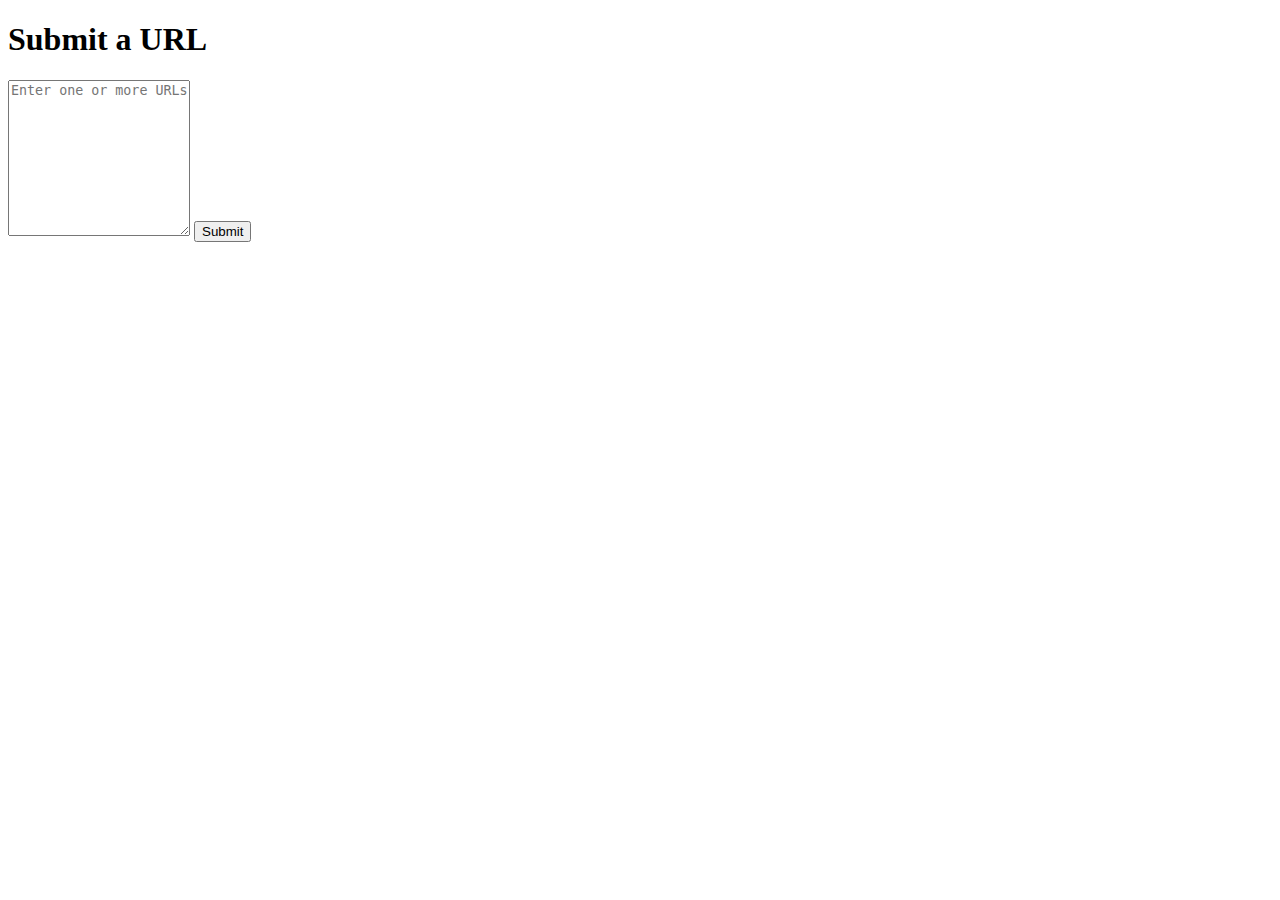
==== templates/index.html @ 854b6113 "latest state" ====
<!DOCTYPE html>
<html>
  <head>
    <title>URL Submission</title>
    <link rel="stylesheet" href="{{ url_for('static', path='style.css') }}">
  </head>
  <body>
    <h1>Submit a URL</h1>
    <form method="post" name="urls-form">
        <div class="textarea-container">
            <textarea class="text-area" name="urls" placeholder="Enter one or more URLs, one per line" rows="10" wrap="off" required></textarea>
            <button class="submit-button" type="submit">Submit</button>
          </div>
      </form> 
  </body>
</html>
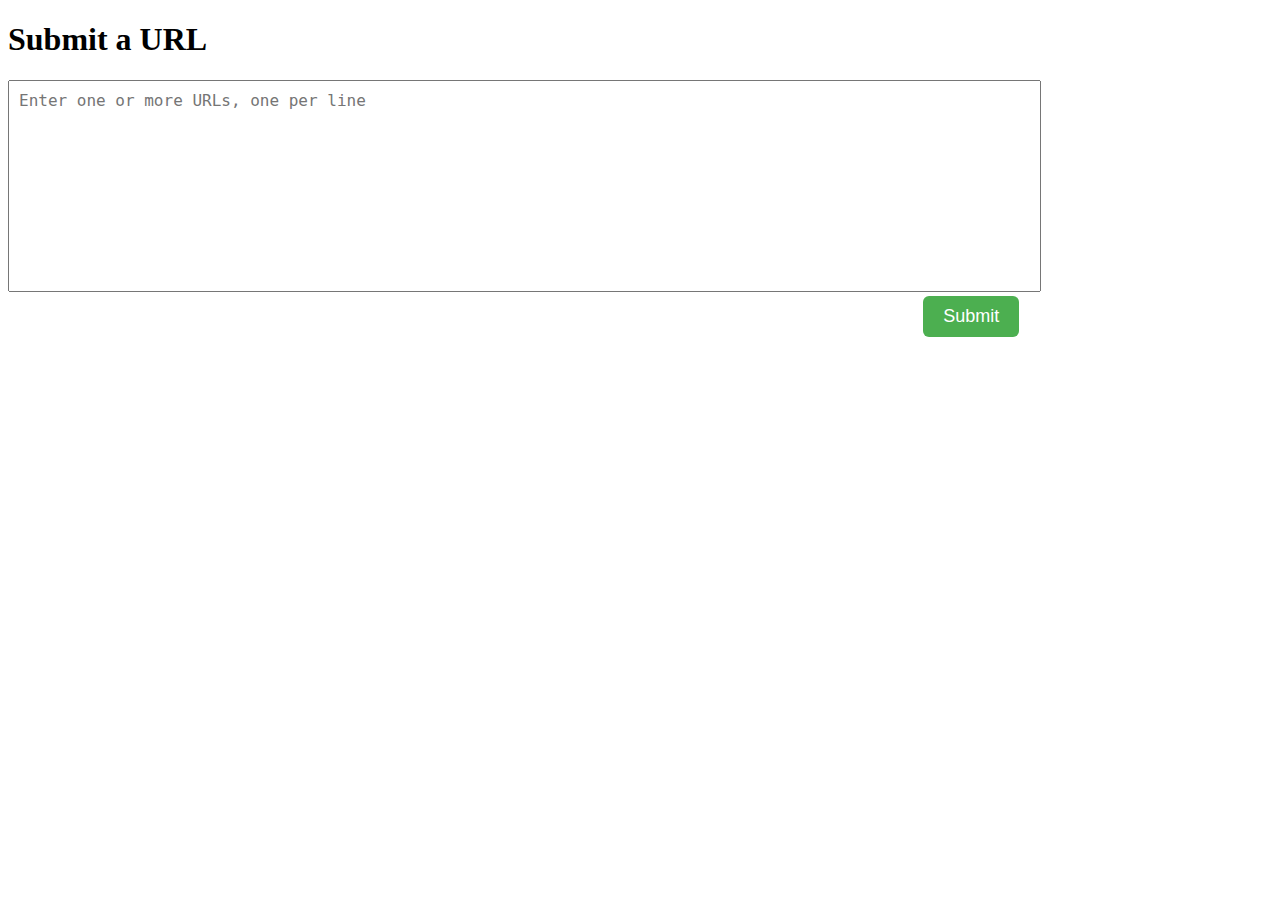
==== commit 374ff867: "using selenium" ====
--- a/templates/index.html
+++ b/templates/index.html
@@ -2,7 +2,7 @@
 <html>
   <head>
     <title>URL Submission</title>
-    <link rel="stylesheet" href="{{ url_for('static', path='style.css') }}">
+    <link rel="stylesheet" href="/static/style.css">
   </head>
   <body>
     <h1>Submit a URL</h1>
--- a/static/style.css
+++ b/static/style.css
@@ -0,0 +1,45 @@
+input[type="text"] {
+    padding: 10px;
+    font-size: 18px;
+    border: 2px solid #ccc;
+    border-radius: 6px;
+    width: 80%;
+    margin-bottom: 10px;
+  }
+  
+  button[type="submit"] {
+    background-color: #4CAF50;
+    color: white;
+    padding: 10px 20px;
+    font-size: 18px;
+    border: none;
+    border-radius: 6px;
+    cursor: pointer;
+  }
+  
+  .textarea-container {
+    position: relative;
+    height: 200px;
+    width: 80%;
+  }
+
+  .text-area {
+    flex: 1;
+    padding: 10px;
+    font-size: 16px;
+    width: 100%;
+    resize: none;
+  }
+
+  .submit-button {
+    margin-left: 10px;
+    font-size: 16px;
+    padding: 10px;
+    background-color: #45a049;
+    color: #fff;
+    border: none;
+    cursor: pointer;
+    position: absolute;
+    right: 0;
+  }
+  